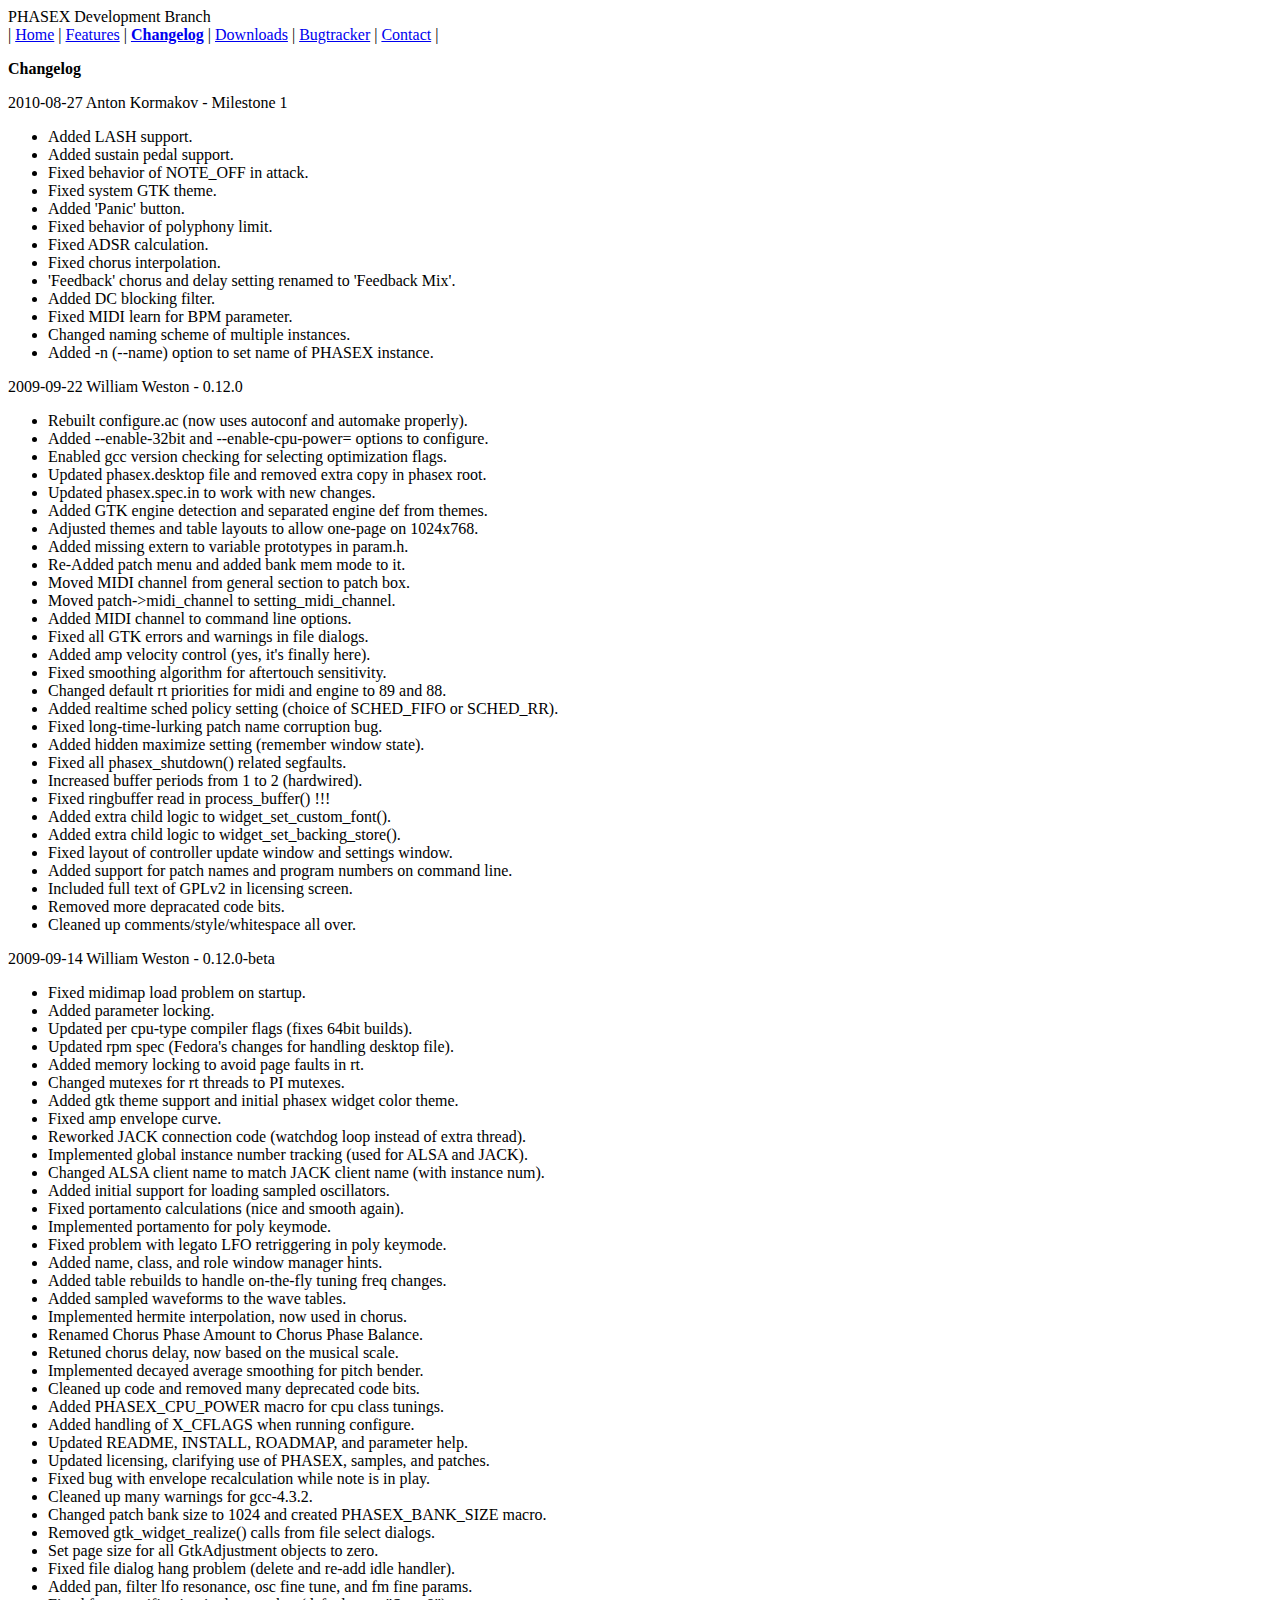
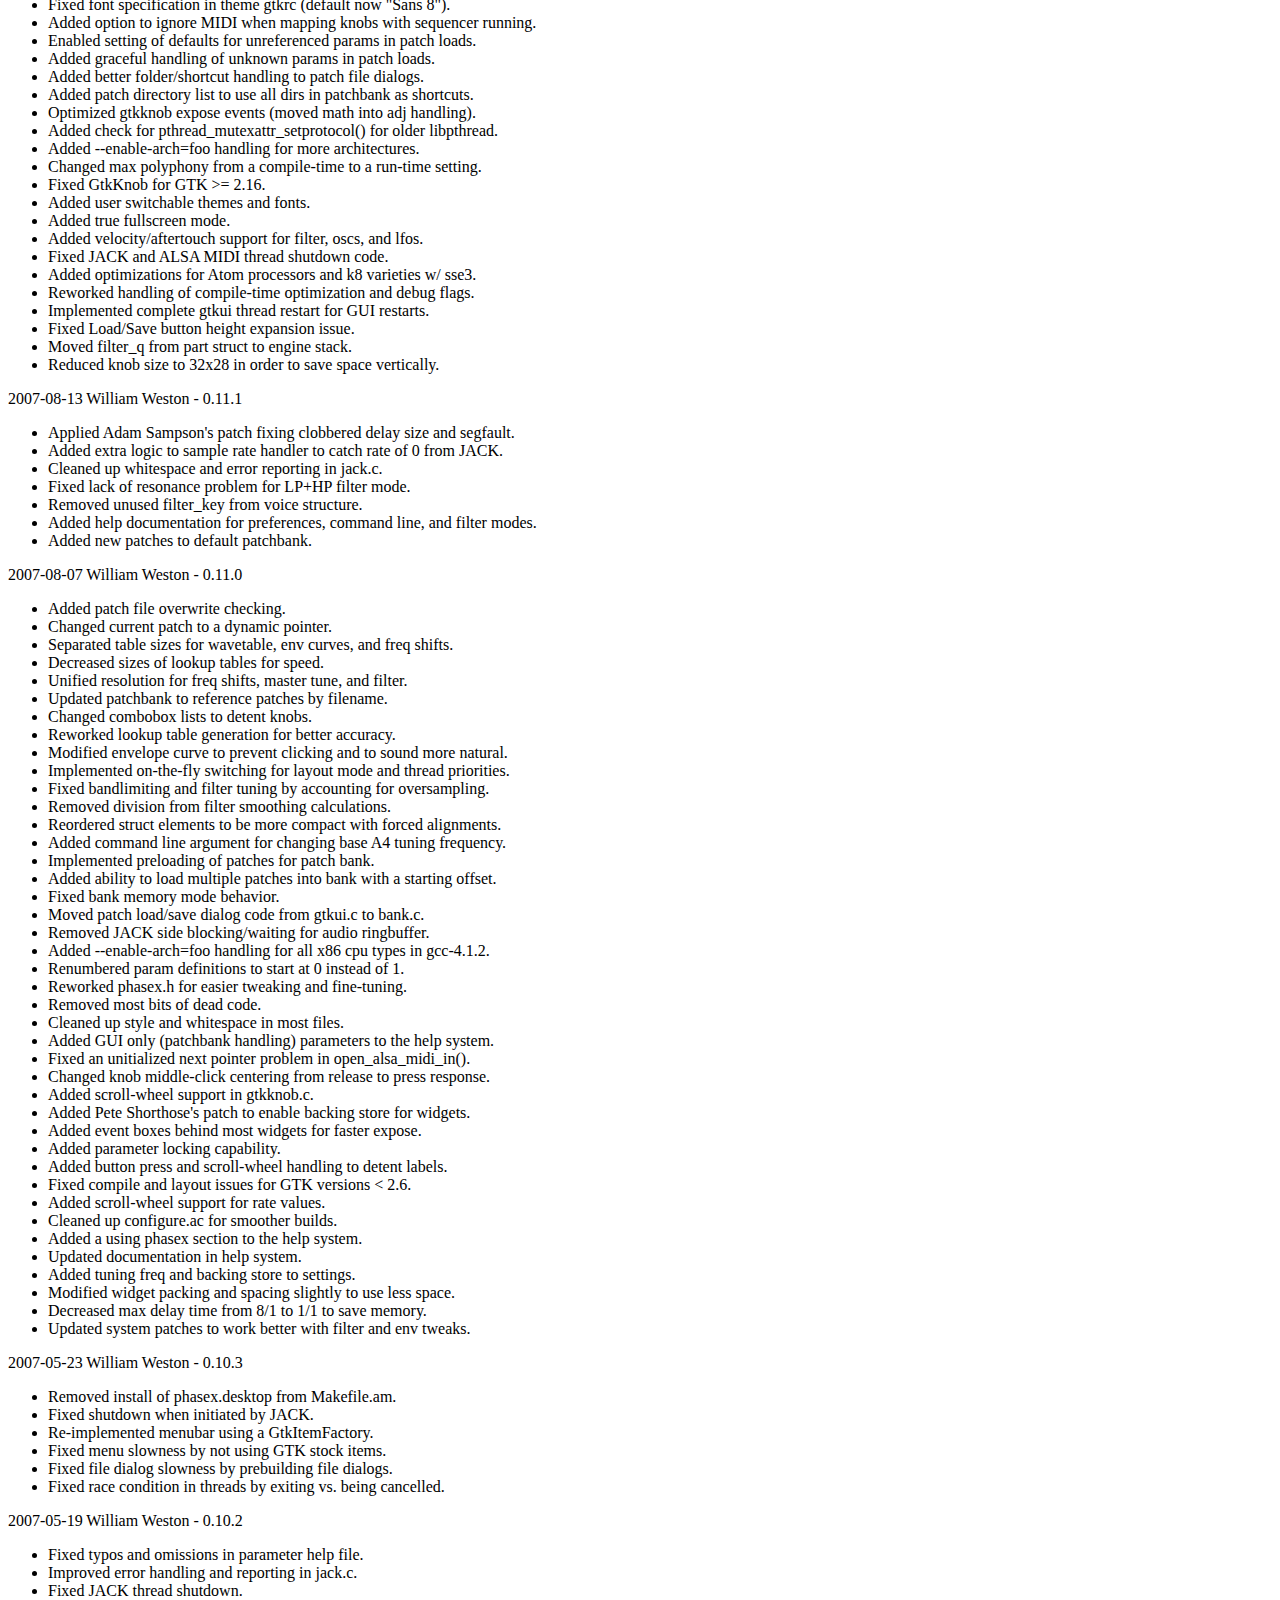
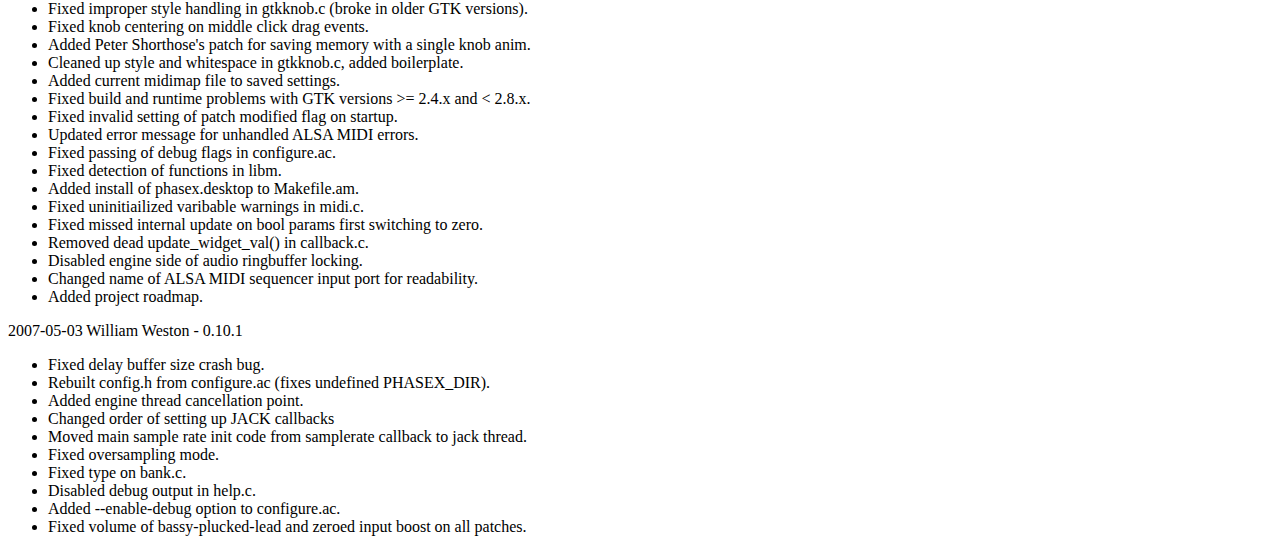
==== changelog.html @ 37ee4c24 "Phasex-web, first version" ====
<html>
    <head>
        <title>
            PHASEX Development Branch
        </title
        <link rel="stylesheet" type="text/css" href="style.css" />
    </head>
    <body>
        <div id="wrap">
        <div id="header"
            <h1>PHASEX Development Branch</h1>
        </div>
        <div id="navigation">|
            <a href="index.html">Home</a> |
            <a href="features.html">Features</a> |
            <a href="changelog.html"><b>Changelog</b></a> |
            <a href="http://github.com/disabled/phasex-dev/downloads">Downloads</a> |
            <a href="http://github.com/disabled/phasex-dev/issues">Bugtracker</a> |
            <a href="mailto:assault64@gmail.com">Contact</a> |
        </div>
        <div id="mainarea">
        <div id="description">
        <p><b>Changelog</b></p>

<p>2010-08-27 Anton Kormakov - Milestone 1</p>
<ul>
    <li>Added LASH support.</li>
    <li>Added sustain pedal support.</li>
    <li>Fixed behavior of NOTE_OFF in attack.</li>
    <li>Fixed system GTK theme.</li>
    <li>Added 'Panic' button.</li>
    <li>Fixed behavior of polyphony limit.</li>
    <li>Fixed ADSR calculation.</li>
    <li>Fixed chorus interpolation.</li>
    <li>'Feedback' chorus and delay setting renamed to 'Feedback Mix'.</li>
    <li>Added DC blocking filter.</li>
    <li>Fixed MIDI learn for BPM parameter.</li>
    <li>Changed naming scheme of multiple instances.</li>
    <li>Added -n (--name) option to set name of PHASEX instance.</li>
</ul>
2009-09-22 William Weston - 0.12.0
<ul>
	<li>Rebuilt configure.ac (now uses autoconf and automake properly).</li>
	<li>Added --enable-32bit and --enable-cpu-power= options to configure.</li>
	<li>Enabled gcc version checking for selecting optimization flags.</li>
	<li>Updated phasex.desktop file and removed extra copy in phasex root.</li>
	<li>Updated phasex.spec.in to work with new changes.</li>
	<li>Added GTK engine detection and separated engine def from themes.</li>
	<li>Adjusted themes and table layouts to allow one-page on 1024x768.</li>
	<li>Added missing extern to variable prototypes in param.h.</li>
	<li>Re-Added patch menu and added bank mem mode to it.</li>
	<li>Moved MIDI channel from general section to patch box.</li>
	<li>Moved patch->midi_channel to setting_midi_channel.</li>
	<li>Added MIDI channel to command line options.</li>
	<li>Fixed all GTK errors and warnings in file dialogs.</li>
	<li>Added amp velocity control (yes, it's finally here).</li>
	<li>Fixed smoothing algorithm for aftertouch sensitivity.</li>
	<li>Changed default rt priorities for midi and engine to 89 and 88.</li>
	<li>Added realtime sched policy setting (choice of SCHED_FIFO or SCHED_RR).</li>
	<li>Fixed long-time-lurking patch name corruption bug.</li>
	<li>Added hidden maximize setting (remember window state). </li>
	<li>Fixed all phasex_shutdown() related segfaults.</li>
	<li>Increased buffer periods from 1 to 2 (hardwired).</li>
	<li>Fixed ringbuffer read in process_buffer() !!!</li>
	<li>Added extra child logic to widget_set_custom_font().</li>
	<li>Added extra child logic to widget_set_backing_store().</li>
	<li>Fixed layout of controller update window and settings window.</li>
	<li>Added support for patch names and program numbers on command line.</li>
	<li>Included full text of GPLv2 in licensing screen.</li>
	<li>Removed more depracated code bits.</li>
	<li>Cleaned up comments/style/whitespace all over.</li>
</ul>
	
2009-09-14 William Weston - 0.12.0-beta
<ul>
	<li>Fixed midimap load problem on startup.</li>
	<li>Added parameter locking.</li>
	<li>Updated per cpu-type compiler flags (fixes 64bit builds).</li>
	<li>Updated rpm spec (Fedora's changes for handling desktop file).</li>
	<li>Added memory locking to avoid page faults in rt.</li>
	<li>Changed mutexes for rt threads to PI mutexes.</li>
	<li>Added gtk theme support and initial phasex widget color theme.</li>
	<li>Fixed amp envelope curve.</li>
	<li>Reworked JACK connection code (watchdog loop instead of extra thread).</li>
	<li>Implemented global instance number tracking (used for ALSA and JACK).</li>
	<li>Changed ALSA client name to match JACK client name (with instance num).</li>
	<li>Added initial support for loading sampled oscillators.</li>
	<li>Fixed portamento calculations (nice and smooth again).</li>
	<li>Implemented portamento for poly keymode.</li>
	<li>Fixed problem with legato LFO retriggering in poly keymode.</li>
	<li>Added name, class, and role window manager hints.</li>
	<li>Added table rebuilds to handle on-the-fly tuning freq changes.</li>
	<li>Added sampled waveforms to the wave tables.</li>
	<li>Implemented hermite interpolation, now used in chorus.</li>
	<li>Renamed Chorus Phase Amount to Chorus Phase Balance.</li>
	<li>Retuned chorus delay, now based on the musical scale.</li>
	<li>Implemented decayed average smoothing for pitch bender.</li>
	<li>Cleaned up code and removed many deprecated code bits.</li>
	<li>Added PHASEX_CPU_POWER macro for cpu class tunings.</li>
	<li>Added handling of X_CFLAGS when running configure.</li>
	<li>Updated README, INSTALL, ROADMAP, and parameter help.</li>
	<li>Updated licensing, clarifying use of PHASEX, samples, and patches.</li>
	<li>Fixed bug with envelope recalculation while note is in play.</li>
	<li>Cleaned up many warnings for gcc-4.3.2.</li>
	<li>Changed patch bank size to 1024 and created PHASEX_BANK_SIZE macro.</li>
	<li>Removed gtk_widget_realize() calls from file select dialogs.</li>
	<li>Set page size for all GtkAdjustment objects to zero.</li>
	<li>Fixed file dialog hang problem (delete and re-add idle handler).</li>
	<li>Added pan, filter lfo resonance, osc fine tune, and fm fine params.</li>
	<li>Fixed font specification in theme gtkrc (default now "Sans 8").</li>
	<li>Added option to ignore MIDI when mapping knobs with sequencer running.</li>
	<li>Enabled setting of defaults for unreferenced params in patch loads.</li>
	<li>Added graceful handling of unknown params in patch loads.</li>
	<li>Added better folder/shortcut handling to patch file dialogs.</li>
	<li>Added patch directory list to use all dirs in patchbank as shortcuts.</li>
	<li>Optimized gtkknob expose events (moved math into adj handling).</li>
	<li>Added check for pthread_mutexattr_setprotocol() for older libpthread.</li>
	<li>Added --enable-arch=foo handling for more architectures.</li>
	<li>Changed max polyphony from a compile-time to a run-time setting.</li>
	<li>Fixed GtkKnob for GTK &gt;= 2.16.</li>
	<li>Added user switchable themes and fonts.</li>
	<li>Added true fullscreen mode.</li>
	<li>Added velocity/aftertouch support for filter, oscs, and lfos.</li>
	<li>Fixed JACK and ALSA MIDI thread shutdown code.</li>
	<li>Added optimizations for Atom processors and k8 varieties w/ sse3.</li>
	<li>Reworked handling of compile-time optimization and debug flags.</li>
	<li>Implemented complete gtkui thread restart for GUI restarts.</li>
	<li>Fixed Load/Save button height expansion issue.</li>
	<li>Moved filter_q from part struct to engine stack.</li>
	<li>Reduced knob size to 32x28 in order to save space vertically.</li>
	</ul>

2007-08-13 William Weston - 0.11.1
<ul>
	<li>Applied Adam Sampson's patch fixing clobbered delay size and segfault.</li>
	<li>Added extra logic to sample rate handler to catch rate of 0 from JACK.</li>
	<li>Cleaned up whitespace and error reporting in jack.c.</li>
	<li>Fixed lack of resonance problem for LP+HP filter mode.</li>
	<li>Removed unused filter_key from voice structure.</li>
	<li>Added help documentation for preferences, command line, and filter modes.</li>
	<li>Added new patches to default patchbank.</li>
</ul>

2007-08-07 William Weston - 0.11.0
<ul>
	<li>Added patch file overwrite checking.</li>
	<li>Changed current patch to a dynamic pointer.</li>
	<li>Separated table sizes for wavetable, env curves, and freq shifts.</li>
	<li>Decreased sizes of lookup tables for speed.</li>
	<li>Unified resolution for freq shifts, master tune, and filter.</li>
	<li>Updated patchbank to reference patches by filename.</li>
	<li>Changed combobox lists to detent knobs.</li>
	<li>Reworked lookup table generation for better accuracy.</li>
	<li>Modified envelope curve to prevent clicking and to sound more natural.</li>
	<li>Implemented on-the-fly switching for layout mode and thread priorities.</li>
	<li>Fixed bandlimiting and filter tuning by accounting for oversampling.</li>
	<li>Removed division from filter smoothing calculations.</li>
	<li>Reordered struct elements to be more compact with forced alignments.</li>
	<li>Added command line argument for changing base A4 tuning frequency.</li>
	<li>Implemented preloading of patches for patch bank.</li>
	<li>Added ability to load multiple patches into bank with a starting offset.</li>
	<li>Fixed bank memory mode behavior.</li>
	<li>Moved patch load/save dialog code from gtkui.c to bank.c.</li>
	<li>Removed JACK side blocking/waiting for audio ringbuffer.</li>
	<li>Added --enable-arch=foo handling for all x86 cpu types in gcc-4.1.2.</li>
	<li>Renumbered param definitions to start at 0 instead of 1.</li>
	<li>Reworked phasex.h for easier tweaking and fine-tuning.</li>
	<li>Removed most bits of dead code.</li>
	<li>Cleaned up style and whitespace in most files.</li>
	<li>Added GUI only (patchbank handling) parameters to the help system.</li>
	<li>Fixed an unitialized next pointer problem in open_alsa_midi_in().</li>
	<li>Changed knob middle-click centering from release to press response.</li>
	<li>Added scroll-wheel support in gtkknob.c.</li>
	<li>Added Pete Shorthose's patch to enable backing store for widgets.</li>
	<li>Added event boxes behind most widgets for faster expose.</li>
	<li>Added parameter locking capability.</li>
	<li>Added button press and scroll-wheel handling to detent labels.</li>
	<li>Fixed compile and layout issues for GTK versions &lt; 2.6.</li>
	<li>Added scroll-wheel support for rate values.</li>
	<li>Cleaned up configure.ac for smoother builds.</li>
	<li>Added a using phasex section to the help system.</li>
	<li>Updated documentation in help system.</li>
	<li>Added tuning freq and backing store to settings.</li>
	<li>Modified widget packing and spacing slightly to use less space.</li>
	<li>Decreased max delay time from 8/1 to 1/1 to save memory.</li>
	<li>Updated system patches to work better with filter and env tweaks.</li>
</ul>

2007-05-23 William Weston - 0.10.3
<ul>
	<li>Removed install of phasex.desktop from Makefile.am.</li>
	<li>Fixed shutdown when initiated by JACK.</li>
	<li>Re-implemented menubar using a GtkItemFactory.</li>
	<li>Fixed menu slowness by not using GTK stock items.</li>
	<li>Fixed file dialog slowness by prebuilding file dialogs.</li>
	<li>Fixed race condition in threads by exiting vs. being cancelled.</li>
</ul>

2007-05-19 William Weston - 0.10.2
<ul>
	<li>Fixed typos and omissions in parameter help file.</li>
	<li>Improved error handling and reporting in jack.c.</li>
	<li>Fixed JACK thread shutdown.</li>
	<li>Fixed improper style handling in gtkknob.c (broke in older GTK versions).</li>
	<li>Fixed knob centering on middle click drag events.</li>
	<li>Added Peter Shorthose's patch for saving memory with a single knob anim.</li>
	<li>Cleaned up style and whitespace in gtkknob.c, added boilerplate.</li>
	<li>Added current midimap file to saved settings.</li>
	<li>Fixed build and runtime problems with GTK versions &gt;= 2.4.x and &lt; 2.8.x.</li>
	<li>Fixed invalid setting of patch modified flag on startup.</li>
	<li>Updated error message for unhandled ALSA MIDI errors.</li>
	<li>Fixed passing of debug flags in configure.ac.</li>
	<li>Fixed detection of functions in libm.</li>
	<li>Added install of phasex.desktop to Makefile.am.</li>
	<li>Fixed uninitiailized varibable warnings in midi.c.</li>
	<li>Fixed missed internal update on bool params first switching to zero.</li>
	<li>Removed dead update_widget_val() in callback.c.</li>
	<li>Disabled engine side of audio ringbuffer locking.</li>
	<li>Changed name of ALSA MIDI sequencer input port for readability.</li>
	<li>Added project roadmap.</li>
</ul>

2007-05-03 William Weston - 0.10.1
<ul>
	<li>Fixed delay buffer size crash bug.</li>
	<li>Rebuilt config.h from configure.ac (fixes undefined PHASEX_DIR).</li>
	<li>Added engine thread cancellation point.</li>
	<li>Changed order of setting up JACK callbacks</li>
	<li>Moved main sample rate init code from samplerate callback to jack thread.</li>
	<li>Fixed oversampling mode.</li>
	<li>Fixed type on bank.c.</li>
	<li>Disabled debug output in help.c.</li>
	<li>Added --enable-debug option to configure.ac.</li>
	<li>Fixed volume of bassy-plucked-lead and zeroed input boost on all patches.</li>
</ul>
        </div>
        </div>
        </div>
    </body>
</html>
---- style.css ----
#wrap { left: 10%; position: absolute; top: 0; width: 80%; border-left: 1px solid #999; border-right: 1px solid #999; border-bottom: 1px solid #999; background: #f1f1f1; padding-bottom: 20px; }

#wrap a { text-decoration: underline; color: #333; }

#header { float: center; text-align: center; padding-top: 10px; }
#header h1 { font-size: 1.5em; }

#navigation { float: center; text-align: center; padding-bottom: 5px; font-size: 11px;}

#mainarea { float: center; text-align: left; padding-right: 20px; padding-left: 20px; }

#quote { float: center; background: #e4e4e4; padding-top: 10px; padding-left: 10px; padding-bottom: 10px; height: 40px; }
#quote-text { float: right; font-size: 11px; font-style: italic; line-height: 12px; text-align: left; color: #333; padding-right: 20px; }
#quote-from { font-size: 11px; font-style: italic; line-height: 12px; float: right; text-align: left; color: #222; padding-top: 5px; padding-right: 20px; }

#description { float: center; padding-top: 20px; font-size: 14px; }
#description ul li { padding-bottom: 5px; }

#last-release { font-size: 12px; line-height: 14px; width: 33%; float: right; padding: 10px; padding-top: 0px; background: #e4e4e4; margin-top: 15; }
#last-release ul {  }
#last-release ul li { padding-bottom: 5px; }

#screenshots { float: center; }
#screenshots a img {  }
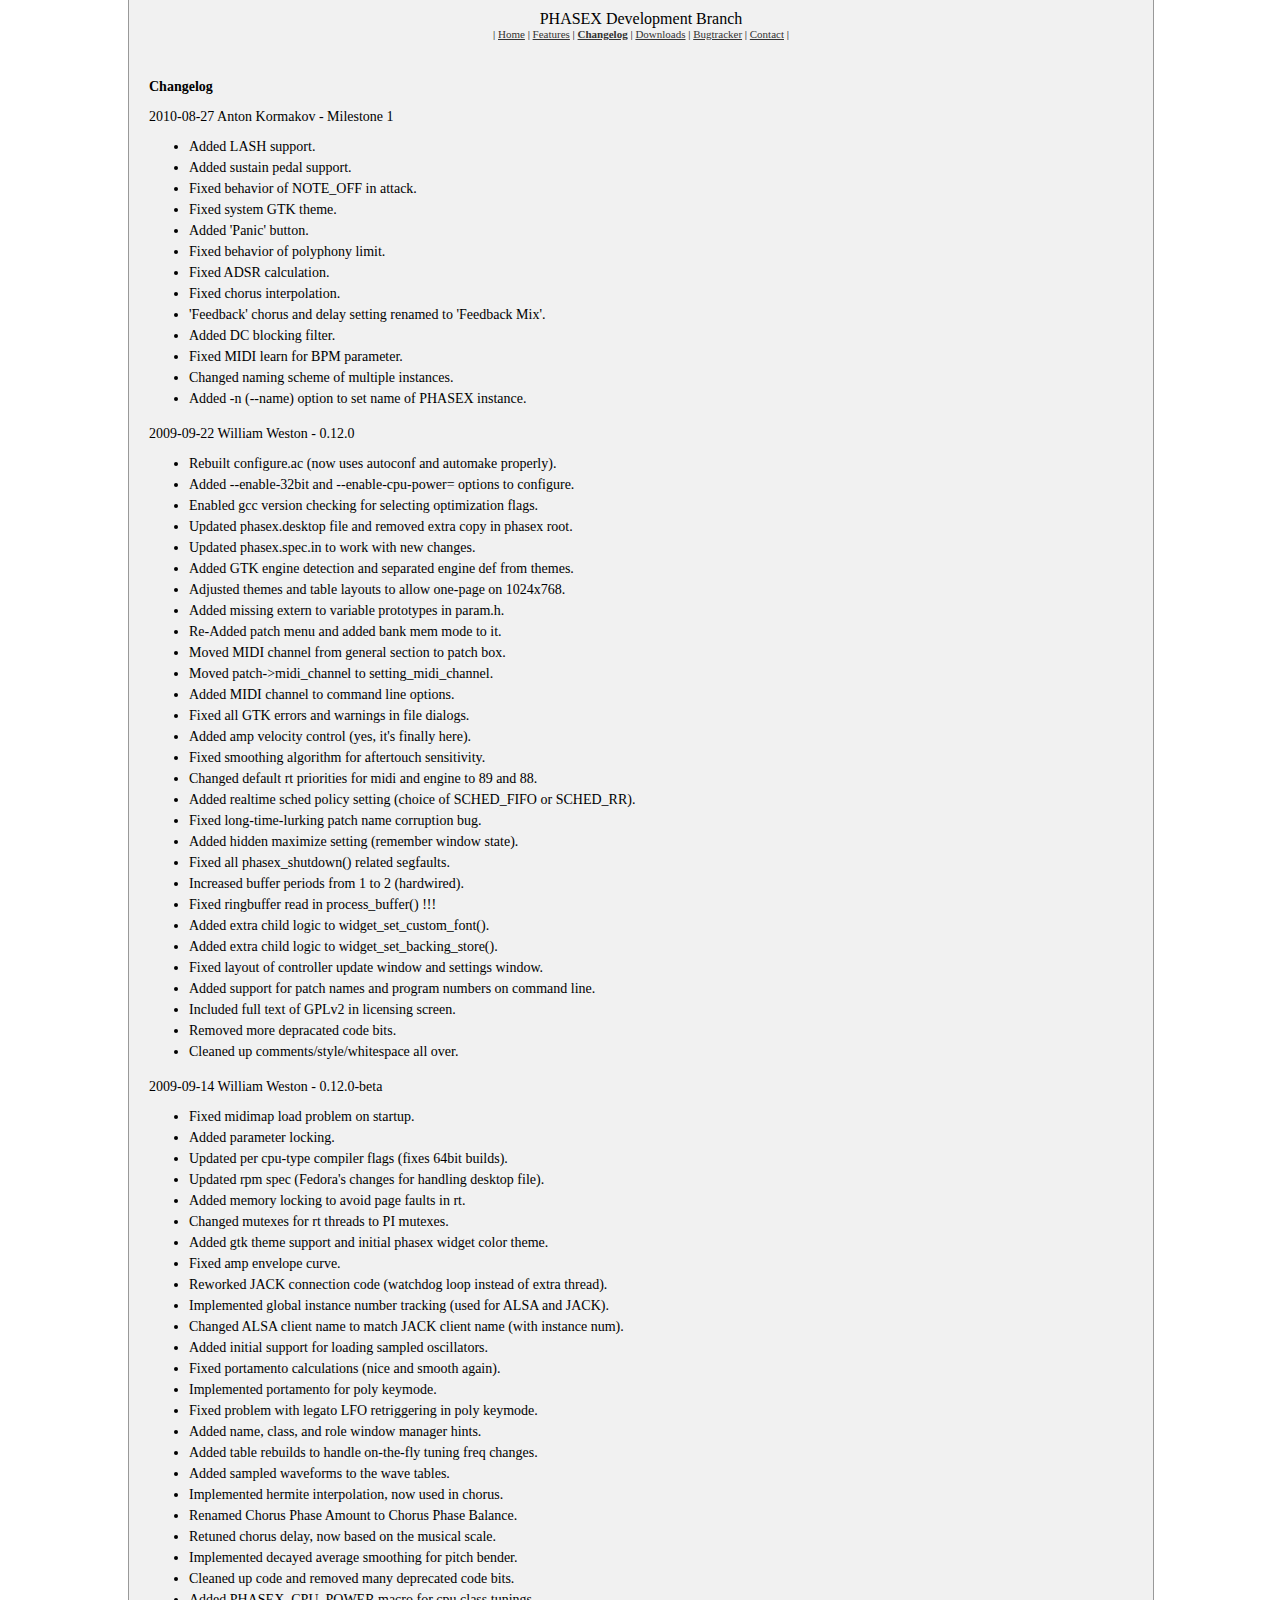
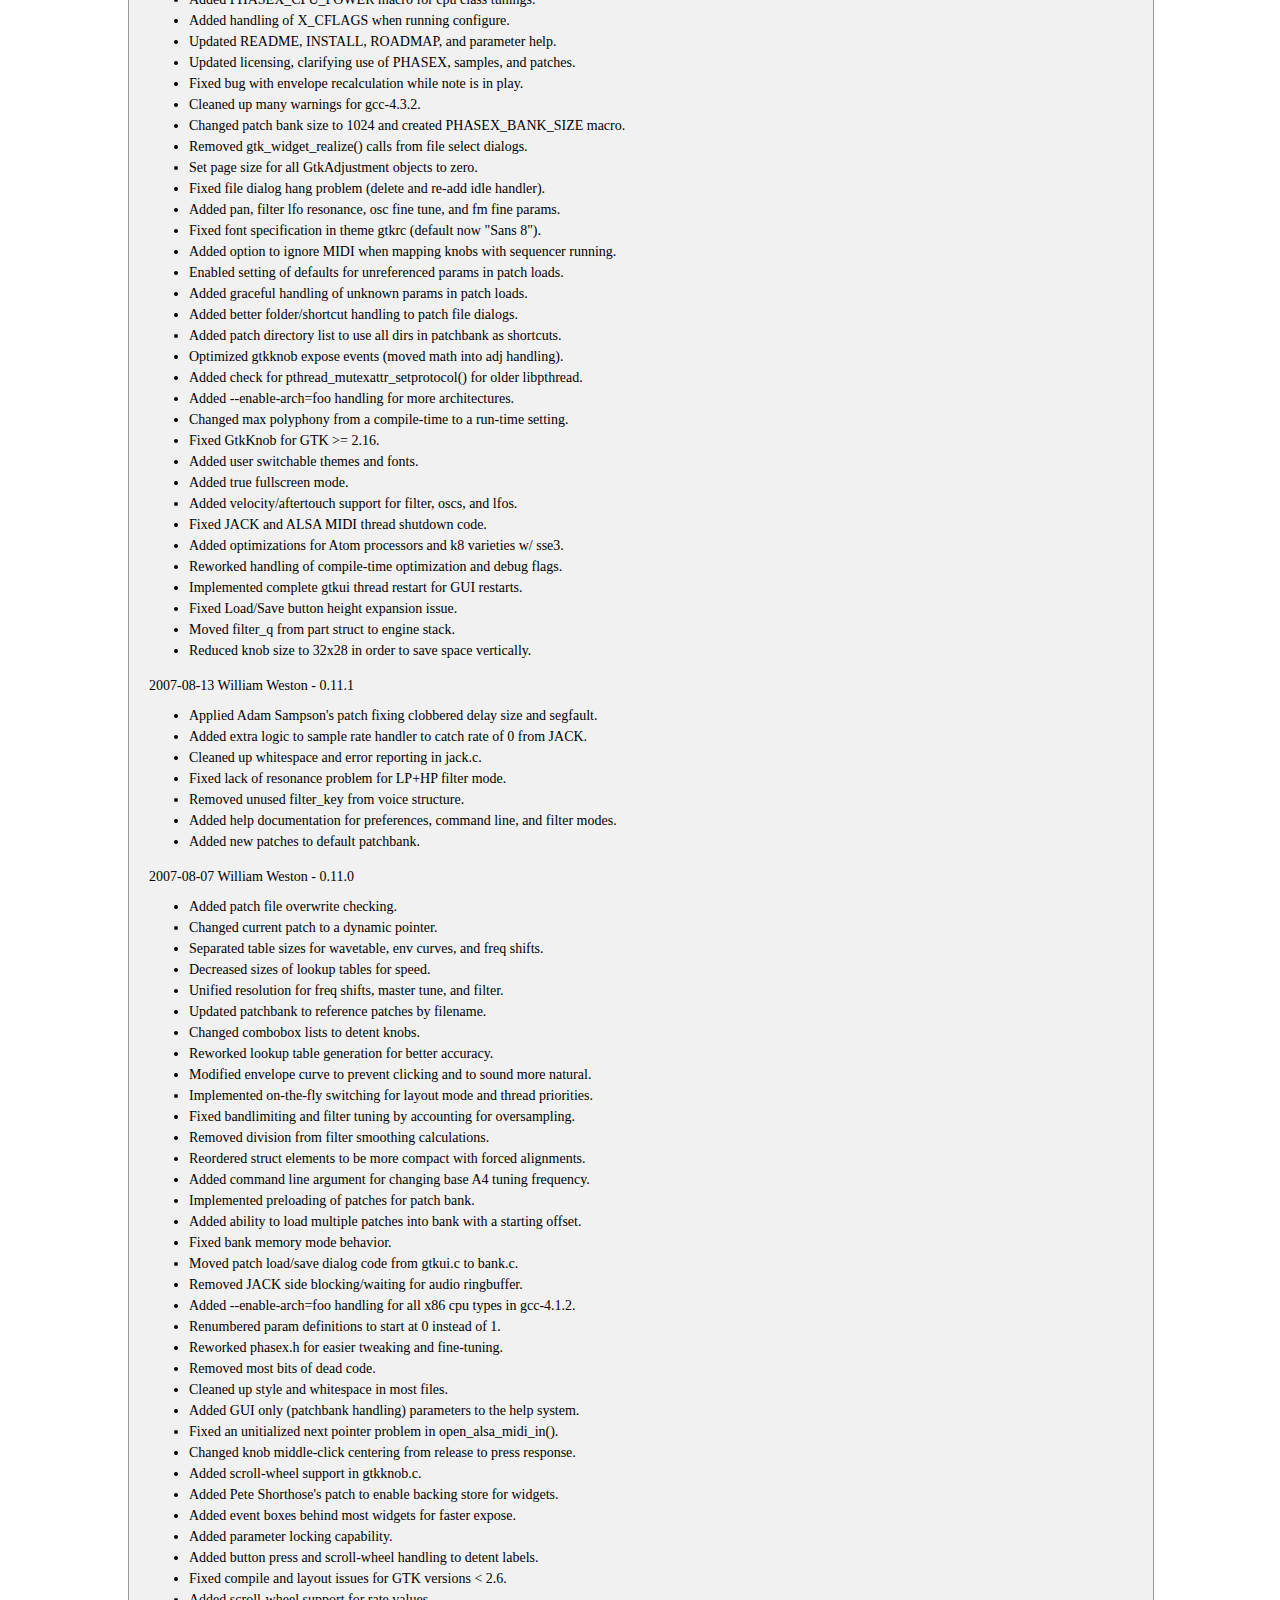
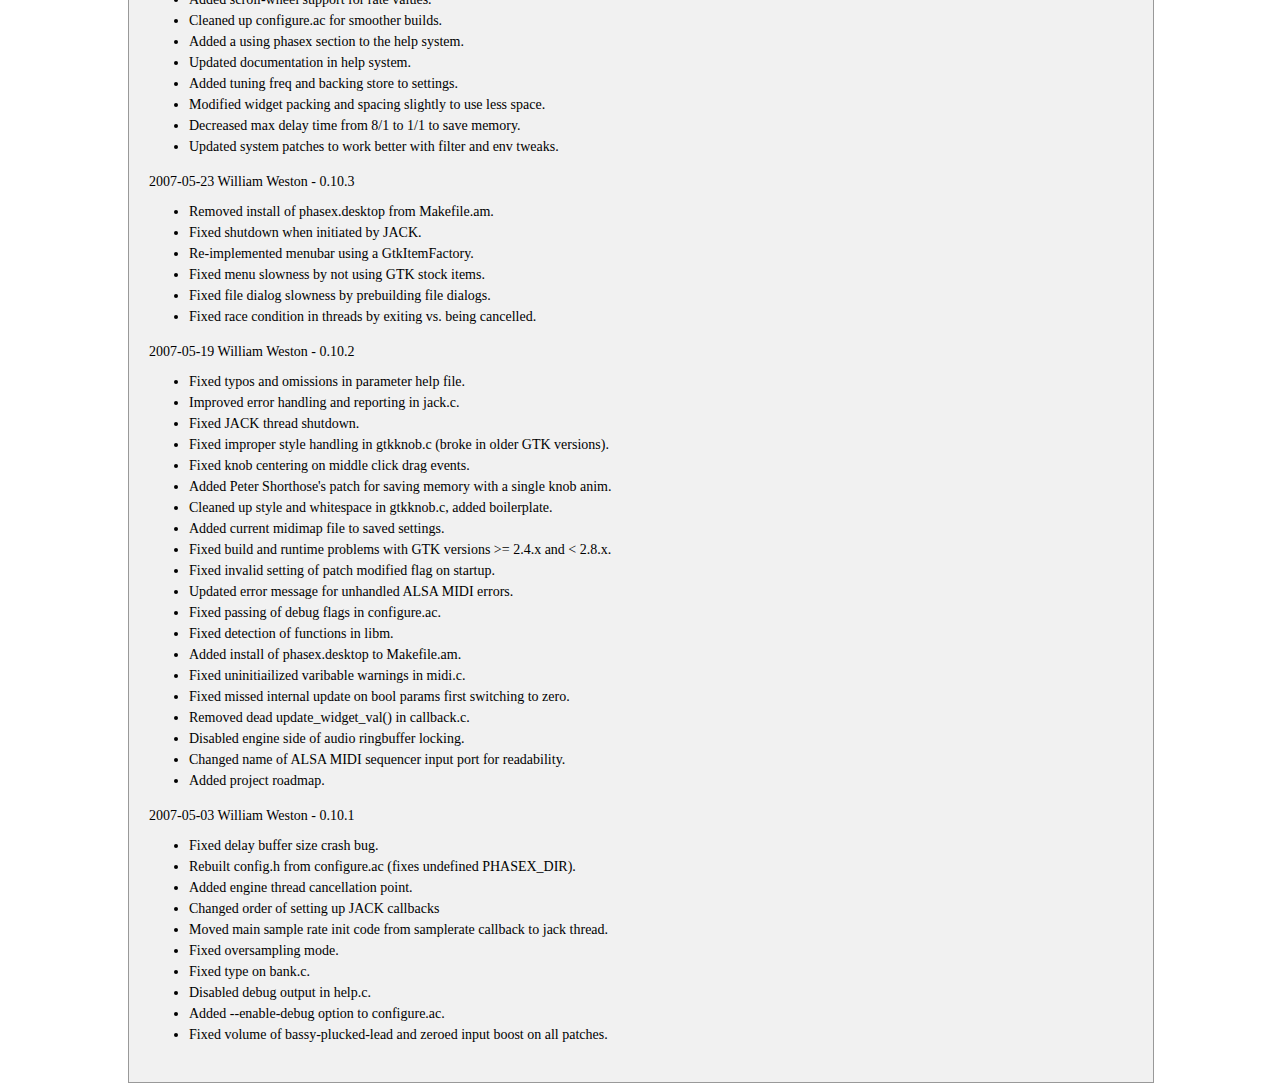
==== commit d3f366ff: "Another tiny update." ====
--- a/changelog.html
+++ b/changelog.html
@@ -3,6 +3,7 @@
         <title>
             PHASEX Development Branch
         </title
+        <meta http-equiv="Content-Type" content="text/html; charset=UTF-8" />
         <link rel="stylesheet" type="text/css" href="style.css" />
     </head>
     <body>
